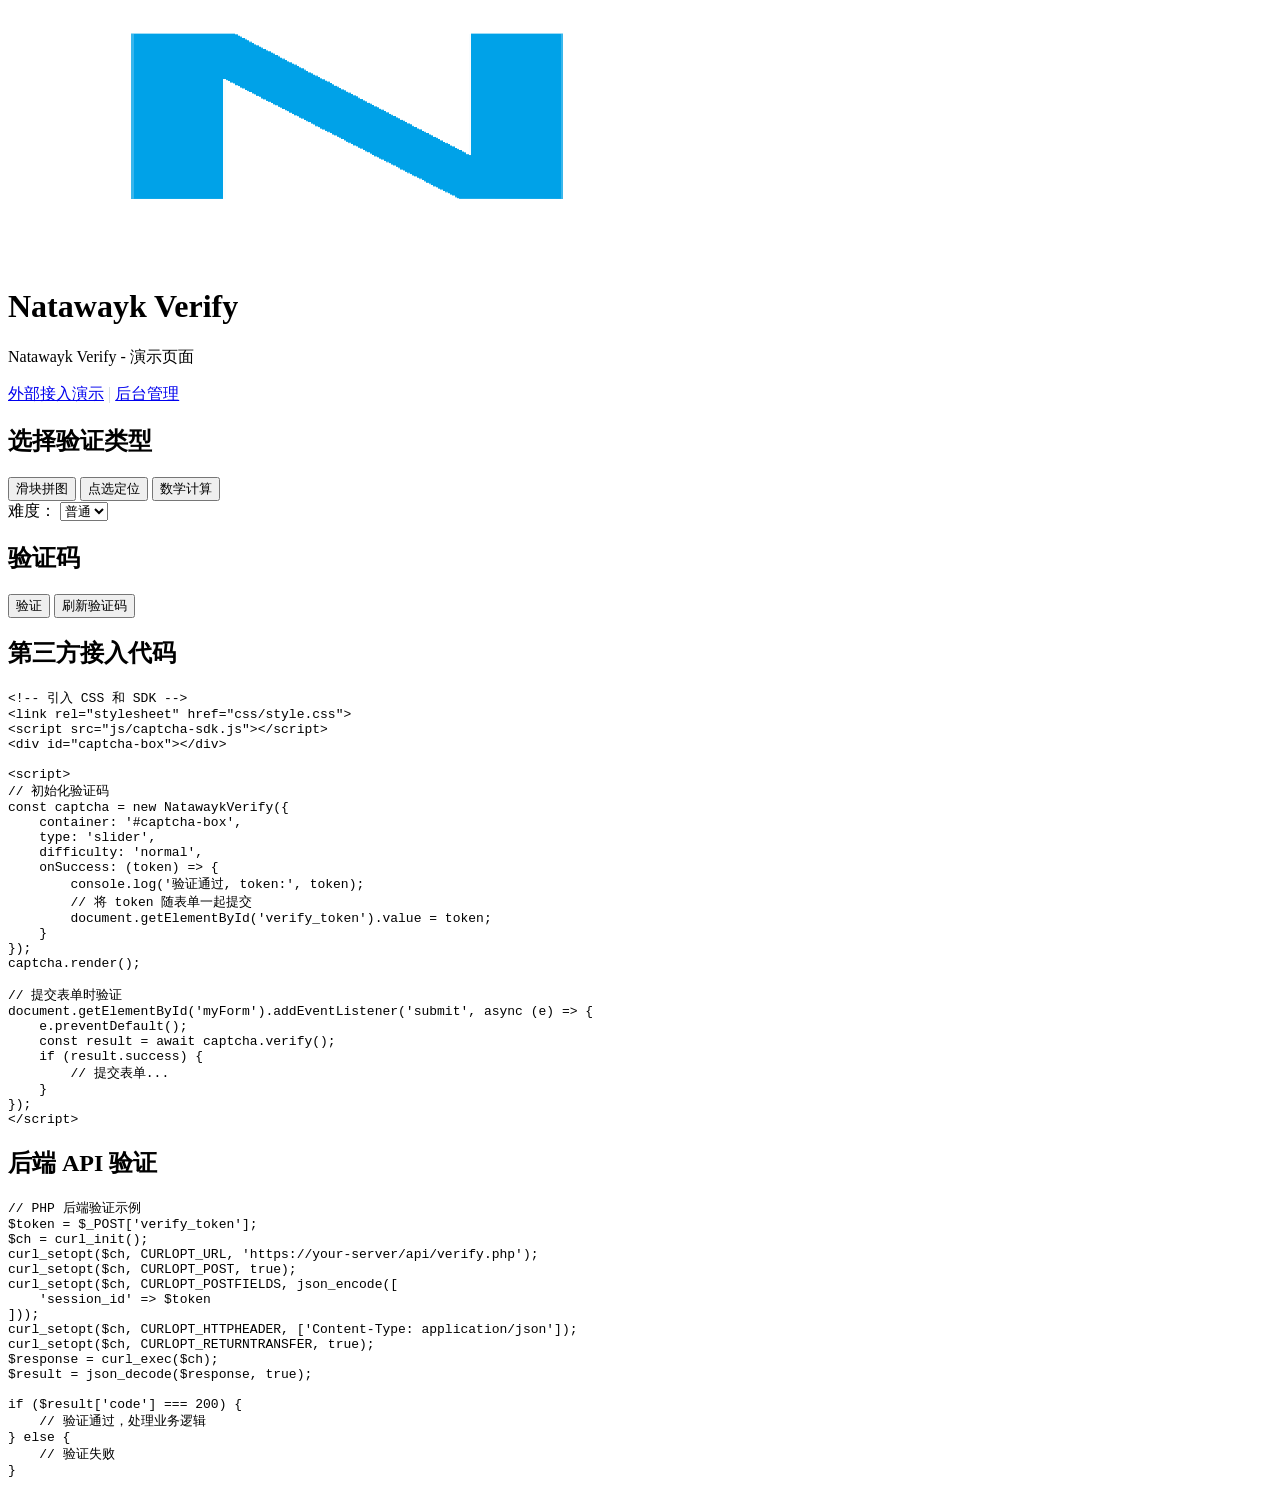
==== index.html @ a6e03a67 "Add files via upload" ====
<!DOCTYPE html>
<html lang="zh-CN">
<head>
    <meta charset="UTF-8">
    <meta name="viewport" content="width=device-width, initial-scale=1.0">
    <title>Natawayk Verify - 演示</title>
    <link rel="icon" href="LOGO.png" type="image/png">
    <link rel="stylesheet" href="css/style.css">
</head>
<body>
    <div class="demo-container">
        <header class="demo-header">
            <img src="LOGO.png" alt="Natawayk Verify" class="demo-logo">
            <h1>Natawayk Verify</h1>
            <p>Natawayk Verify - 演示页面</p>
            <div class="demo-links">
                <a href="external-demo.html" class="demo-link">外部接入演示</a>
                <span style="color:#CBD5E1;">|</span>
                <a href="admin-login.html" class="demo-link">后台管理</a>
            </div>
        </header>

        <div class="demo-content">
            <!-- 类型选择 -->
            <div class="demo-section">
                <h2>选择验证类型</h2>
                <div class="demo-type-tabs">
                    <button class="type-tab active" data-type="slider">滑块拼图</button>
                    <button class="type-tab" data-type="click">点选定位</button>
                    <button class="type-tab" data-type="math">数学计算</button>
                </div>
                <div class="demo-difficulty">
                    <label>难度：</label>
                    <select id="difficultySelect">
                        <option value="easy">简单</option>
                        <option value="normal" selected>普通</option>
                        <option value="hard">困难</option>
                    </select>
                </div>
            </div>

            <!-- 验证码展示区 -->
            <div class="demo-section">
                <h2>验证码</h2>
                <div id="captchaContainer" class="captcha-wrapper"></div>
                <div class="demo-actions">
                    <button class="btn btn-primary" id="verifyBtn">验证</button>
                    <button class="btn btn-secondary" id="refreshBtn">刷新验证码</button>
                </div>
                <div id="resultBox" class="result-box"></div>
            </div>

            <!-- 接入代码 -->
            <div class="demo-section">
                <h2>第三方接入代码</h2>
                <div class="code-block">
                    <pre><code>&lt;!-- 引入 CSS 和 SDK --&gt;
&lt;link rel="stylesheet" href="css/style.css"&gt;
&lt;script src="js/captcha-sdk.js"&gt;&lt;/script&gt;
&lt;div id="captcha-box"&gt;&lt;/div&gt;

&lt;script&gt;
// 初始化验证码
const captcha = new NatawaykVerify({
    container: '#captcha-box',
    type: 'slider',
    difficulty: 'normal',
    onSuccess: (token) =&gt; {
        console.log('验证通过, token:', token);
        // 将 token 随表单一起提交
        document.getElementById('verify_token').value = token;
    }
});
captcha.render();

// 提交表单时验证
document.getElementById('myForm').addEventListener('submit', async (e) =&gt; {
    e.preventDefault();
    const result = await captcha.verify();
    if (result.success) {
        // 提交表单...
    }
});
&lt;/script&gt;</code></pre>
                </div>
            </div>

            <!-- 后端 API 验证 -->
            <div class="demo-section">
                <h2>后端 API 验证</h2>
                <div class="code-block">
                    <pre><code>// PHP 后端验证示例
$token = $_POST['verify_token'];
$ch = curl_init();
curl_setopt($ch, CURLOPT_URL, 'https://your-server/api/verify.php');
curl_setopt($ch, CURLOPT_POST, true);
curl_setopt($ch, CURLOPT_POSTFIELDS, json_encode([
    'session_id' => $token
]));
curl_setopt($ch, CURLOPT_HTTPHEADER, ['Content-Type: application/json']);
curl_setopt($ch, CURLOPT_RETURNTRANSFER, true);
$response = curl_exec($ch);
$result = json_decode($response, true);

if ($result['code'] === 200) {
    // 验证通过，处理业务逻辑
} else {
    // 验证失败
}</code></pre>
                </div>
            </div>
        </div>
    </div>

    <script src="js/captcha-sdk.js"></script>
    <script>
        let captcha = null;
        let currentType = 'slider';

        function initCaptcha() {
            const difficulty = document.getElementById('difficultySelect').value;
            captcha = new NatawaykVerify({
                container: '#captchaContainer',
                type: currentType,
                difficulty: difficulty,
                onSuccess: (token) => {
                    document.getElementById('resultBox').innerHTML =
                        '<div class="result-success">&#10003; Natawayk Verify 通过！<br><small>Token: ' + token.substring(0, 20) + '...</small></div>';
                },
                onFail: (errMsg) => {
                    document.getElementById('resultBox').innerHTML =
                        '<div class="result-fail">&#10007; ' + (errMsg || '验证失败，请重试') + '</div>';
                }
            });
            captcha.render();
        }

        // 类型切换
        document.querySelectorAll('.type-tab').forEach(tab => {
            tab.addEventListener('click', function () {
                document.querySelectorAll('.type-tab').forEach(t => t.classList.remove('active'));
                this.classList.add('active');
                currentType = this.dataset.type;
                document.getElementById('resultBox').innerHTML = '';
                initCaptcha();
            });
        });

        // 难度切换
        document.getElementById('difficultySelect').addEventListener('change', () => {
            document.getElementById('resultBox').innerHTML = '';
            initCaptcha();
        });

        // 验证按钮
        document.getElementById('verifyBtn').addEventListener('click', async () => {
            if (!captcha) return;
            const result = await captcha.verify();
        });

        // 刷新按钮
        document.getElementById('refreshBtn').addEventListener('click', async () => {
            document.getElementById('resultBox').innerHTML = '';
            if (captcha) {
                await captcha.refresh();
            }
        });

        // 初始加载
        initCaptcha();
    </script>
</body>
</html>
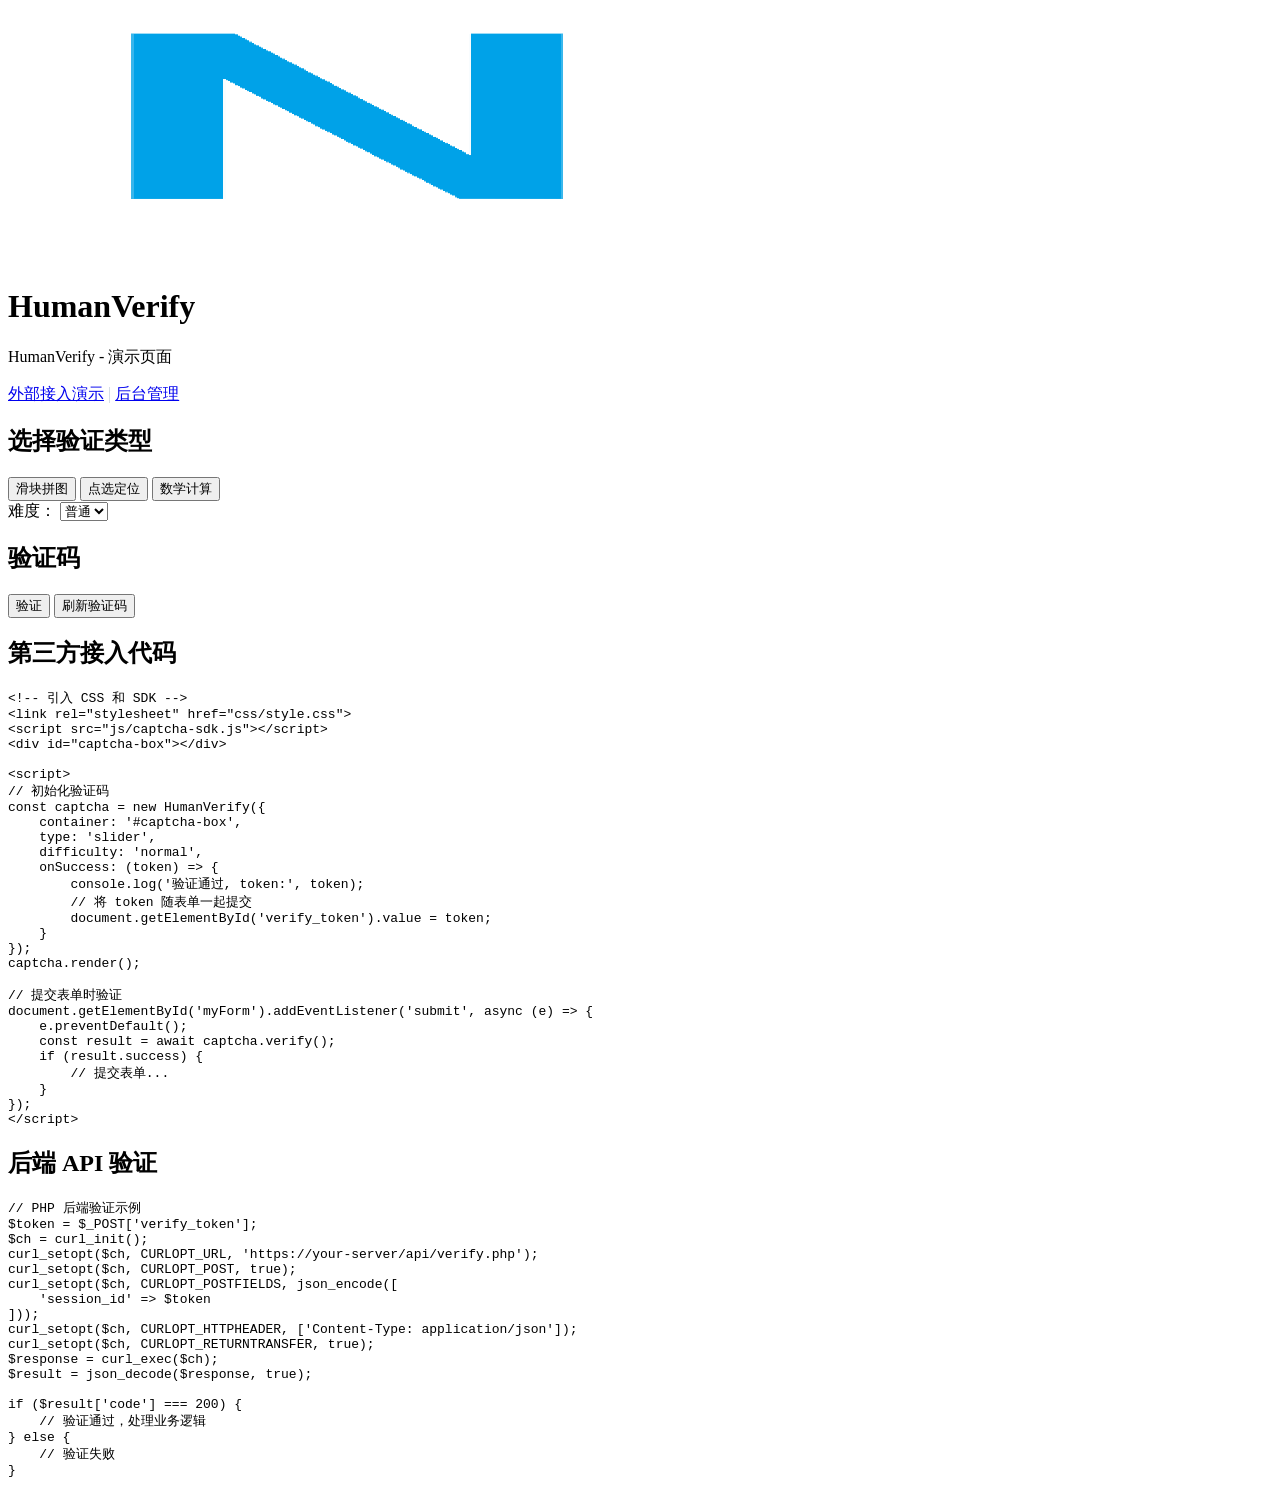
==== commit f41243f6: "Add files via upload" ====
--- a/index.html
+++ b/index.html
@@ -3,16 +3,16 @@
 <head>
     <meta charset="UTF-8">
     <meta name="viewport" content="width=device-width, initial-scale=1.0">
-    <title>Natawayk Verify - 演示</title>
+    <title>HumanVerify - 演示</title>
     <link rel="icon" href="LOGO.png" type="image/png">
     <link rel="stylesheet" href="css/style.css">
 </head>
 <body>
     <div class="demo-container">
         <header class="demo-header">
-            <img src="LOGO.png" alt="Natawayk Verify" class="demo-logo">
-            <h1>Natawayk Verify</h1>
-            <p>Natawayk Verify - 演示页面</p>
+            <img src="LOGO.png" alt="HumanVerify" class="demo-logo">
+            <h1>HumanVerify</h1>
+            <p>HumanVerify - 演示页面</p>
             <div class="demo-links">
                 <a href="external-demo.html" class="demo-link">外部接入演示</a>
                 <span style="color:#CBD5E1;">|</span>
@@ -61,7 +61,7 @@
 
 &lt;script&gt;
 // 初始化验证码
-const captcha = new NatawaykVerify({
+const captcha = new HumanVerify({
     container: '#captcha-box',
     type: 'slider',
     difficulty: 'normal',
@@ -119,13 +119,13 @@
 
         function initCaptcha() {
             const difficulty = document.getElementById('difficultySelect').value;
-            captcha = new NatawaykVerify({
+            captcha = new HumanVerify({
                 container: '#captchaContainer',
                 type: currentType,
                 difficulty: difficulty,
                 onSuccess: (token) => {
                     document.getElementById('resultBox').innerHTML =
-                        '<div class="result-success">&#10003; Natawayk Verify 通过！<br><small>Token: ' + token.substring(0, 20) + '...</small></div>';
+                        '<div class="result-success">&#10003; HumanVerify 通过！<br><small>Token: ' + token.substring(0, 20) + '...</small></div>';
                 },
                 onFail: (errMsg) => {
                     document.getElementById('resultBox').innerHTML =
